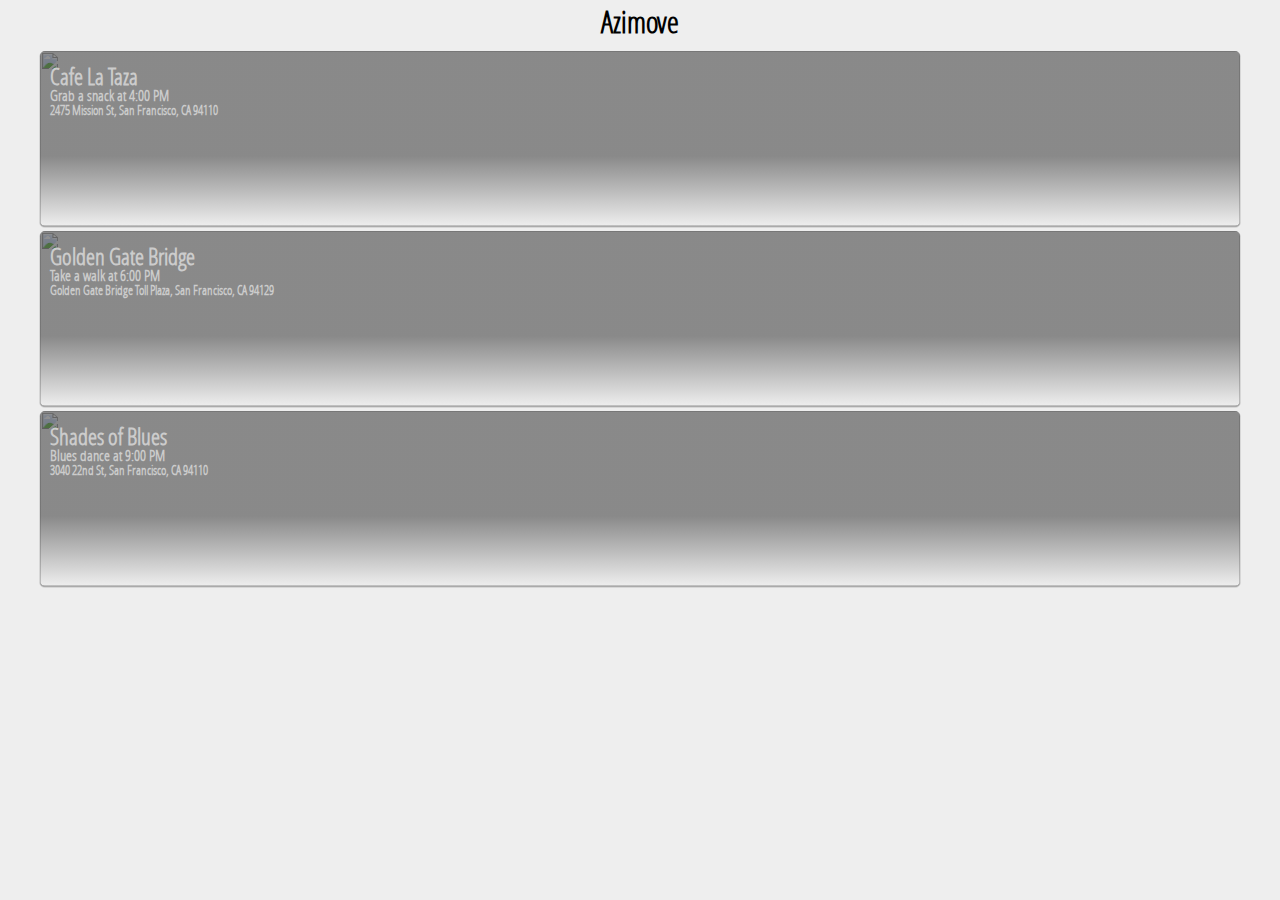
==== index.html @ d03dcdf3 "initial commit" ====
<!DOCTYPE html>
<head>
	<title> Playlist of your night </title>
	<link rel="stylesheet" href="style.css"/>
	<script src="script.js"> </script>
</head>
<body>
	<div id = "logo">
		<h1>Azimove </h1>
	</div>
	<div id = "activities">
		<div class = "card">
			<div class = "content">
				<h1>Cafe La Taza</h1>
				<h2>Grab a snack at 4:00 PM</h2>
				<h3>2475 Mission St, San Francisco, CA 94110</h3>
			</div>
			<div class = "gradient">
			</div>
			<div class = "background"> <img src = "http://www.bonappetit.com/blogsandforums/blogs/badaily/coffee-shop-desserts-646.jpg" />
			</div>
		</div>

		<div class = "card">
			<div class = "content">
				<h1>Golden Gate Bridge</h1>
				<h2>Take a walk at 6:00 PM</h2>
				<h3>Golden Gate Bridge Toll Plaza, San Francisco, CA 94129</h3>
			</div>
			<div class = "gradient">
			</div>
			<div class = "background"> <img src = "http://boomvisits.com/wp-content/uploads/2012/10/Golden-Gate-Bridge-boomvisits-4.jpg" />
			</div>
		</div>

		<div class = "card">
			<div class = "content">
				<h1>Shades of Blues</h1>
				<h2>Blues dance at 9:00 PM</h2>
				<h3>3040 22nd St, San Francisco, CA 94110</h3>
			</div>
			<div class = "gradient">
			</div>
			<div class = "background"> <img src = "http://s3-media4.ak.yelpcdn.com/bphoto/QF07DhjGXCJMtdMJxODR_w/l.jpg" />
			</div>
		</div>
	</div>
</body>
---- style.css ----
body{
	background:#EEE;
}
.card {
	margin-top:5px;
	margin-left: auto ;
  	margin-right: auto ;
  	width:95%;
  	height: 175px;
  	position:relative;

}

.content, .gradient,.background,.background img {
    width: 100%;
    height: 100%;
    position: absolute;
    top: 0;
    left: 0;
	border-radius: 5px;
	box-shadow: 0px 1px 1px #AAA;
}

.content {
	z-index:1;
}

.gradient {
	z-index:0;
	/* IE10 Consumer Preview */ 
	background-image: -ms-linear-gradient(90deg, rgba(255,255,255,0), rgba(20,20,20,1));

	/* Mozilla Firefox */ 
	background: -moz-linear-gradient(90deg, rgba(255,255,255,0) 20%, rgba(20,20,20,1));

	/* Opera */ 
	background-image: -o-linear-gradient(90deg, rgba(255,255,255,0), rgba(20,20,20,1));

	/* Webkit (Safari/Chrome 10) */ 
	background-image: -webkit-gradient(90deg, rgba(255,255,255,0), rgba(20,20,20,1));

	/* Webkit (Chrome 11+) */ 
	background-image: -webkit-linear-gradient(90deg, rgba(255,255,255,0), rgba(20,20,20,0.6));

	/* W3C Markup, IE10 Release Preview */ 
	background-image: linear-gradient(0deg, rgba(255,255,255,0), rgba(70,70,70,0.6) 40%);

}


.background{
	z-index:-1;
	width:100%;
	height:100%;
}

.background img {
	margin:auto;
	max-width:100%;
	overflow: hidden;
}

.content h1,
.content h2, 
.content h3{
	color: #CCC;
	font-family: 'OpenSans-CondLight', "Trebuchet MS", Helvetica, sans-serif;
	margin-left: 10px;
	margin-bottom:-13px;
}

.content h1{

	font-size: 23px;
	font-style: bold;

}

.content h2 {
	font-size: 15px;
}

.content h3 {
	font-size: 13px;
}

#logo {
	font-size:15px;
	text-align: center;
	font-family:'OpenSans-CondLight', "Trebuchet MS", Helvetica, sans-serif;
	margin:-10px;
}
@font-face {
    font-family: 'JosefinSansStdLight';
    src: url('Josefin-fontfacekit/JosefinSansStd-Light-webfont.eot');
    src: url('Josefin-fontfacekit/JosefinSansStd-Light-webfont.eot?#iefix') format('embedded-opentype'),
         url('Josefin-fontfacekit/JosefinSansStd-Light-webfont.woff') format('woff'),
         url('Josefin-fontfacekit/JosefinSansStd-Light-webfont.ttf') format('truetype'),
         url('Josefin-fontfacekit/JosefinSansStd-Light-webfont.svg#JosefinSansStdLight') format('svg');
    font-weight: normal;
    font-style: normal;

}
@font-face {
    font-family: 'OpenSans-CondLight';
    src: url('open-sans-condensed-fontfacekit/OpenSans-CondLight-webfont.eot');
    src: url('open-sans-condensed-fontfacekit/OpenSans-CondLight-webfont.eot?#iefix') format('embedded-opentype'),
         url('open-sans-condensed-fontfacekit/OpenSans-CondLight-webfont.woff') format('woff'),
         url('open-sans-condensed-fontfacekit/OpenSans-CondLight-webfont.ttf') format('truetype'),
         url('open-sans-condensed-fontfacekit/OpenSans-CondLight-webfont.svg#JosefinSansStdLight') format('svg');
    font-weight: normal;
    font-style: normal;
}
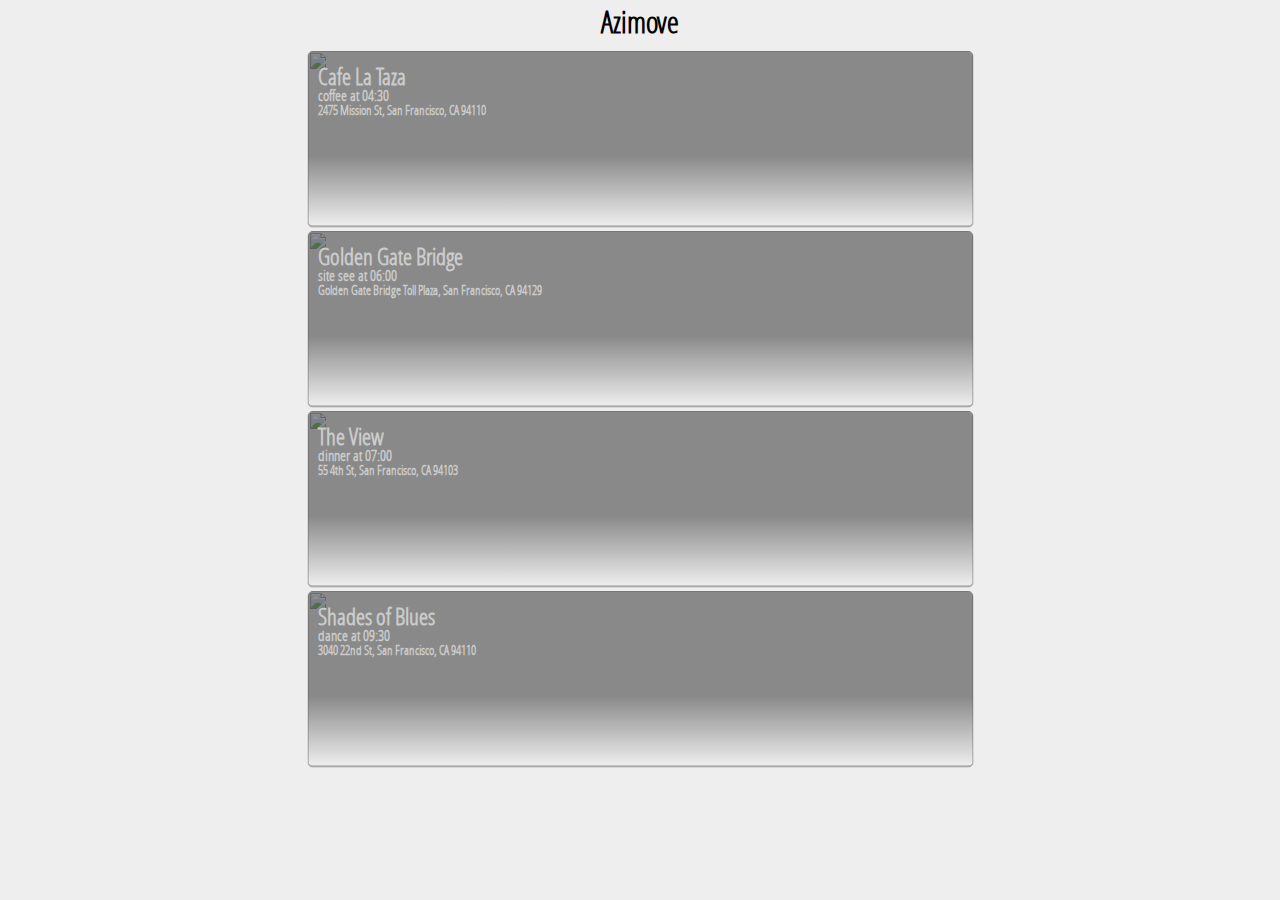
==== commit 535dcfc7: "made the card ui. almost done" ====
--- a/index.html
+++ b/index.html
@@ -2,6 +2,8 @@
 <head>
 	<title> Playlist of your night </title>
 	<link rel="stylesheet" href="style.css"/>
+	<script src="https://ajax.googleapis.com/ajax/libs/jquery/1.9.0/jquery.min.js"></script>
+	<script src="jquery.min.js"></script>
 	<script src="script.js"> </script>
 </head>
 <body>
@@ -9,40 +11,6 @@
 		<h1>Azimove </h1>
 	</div>
 	<div id = "activities">
-		<div class = "card">
-			<div class = "content">
-				<h1>Cafe La Taza</h1>
-				<h2>Grab a snack at 4:00 PM</h2>
-				<h3>2475 Mission St, San Francisco, CA 94110</h3>
-			</div>
-			<div class = "gradient">
-			</div>
-			<div class = "background"> <img src = "http://www.bonappetit.com/blogsandforums/blogs/badaily/coffee-shop-desserts-646.jpg" />
-			</div>
-		</div>
 
-		<div class = "card">
-			<div class = "content">
-				<h1>Golden Gate Bridge</h1>
-				<h2>Take a walk at 6:00 PM</h2>
-				<h3>Golden Gate Bridge Toll Plaza, San Francisco, CA 94129</h3>
-			</div>
-			<div class = "gradient">
-			</div>
-			<div class = "background"> <img src = "http://boomvisits.com/wp-content/uploads/2012/10/Golden-Gate-Bridge-boomvisits-4.jpg" />
-			</div>
-		</div>
-
-		<div class = "card">
-			<div class = "content">
-				<h1>Shades of Blues</h1>
-				<h2>Blues dance at 9:00 PM</h2>
-				<h3>3040 22nd St, San Francisco, CA 94110</h3>
-			</div>
-			<div class = "gradient">
-			</div>
-			<div class = "background"> <img src = "http://s3-media4.ak.yelpcdn.com/bphoto/QF07DhjGXCJMtdMJxODR_w/l.jpg" />
-			</div>
-		</div>
 	</div>
 </body>
--- a/style.css
+++ b/style.css
@@ -1,6 +1,13 @@
 body{
 	background:#EEE;
 }
+
+#activities{
+	max-width:700px;
+	margin-right:auto;
+	margin-left:auto;
+}
+
 .card {
 	margin-top:5px;
 	margin-left: auto ;
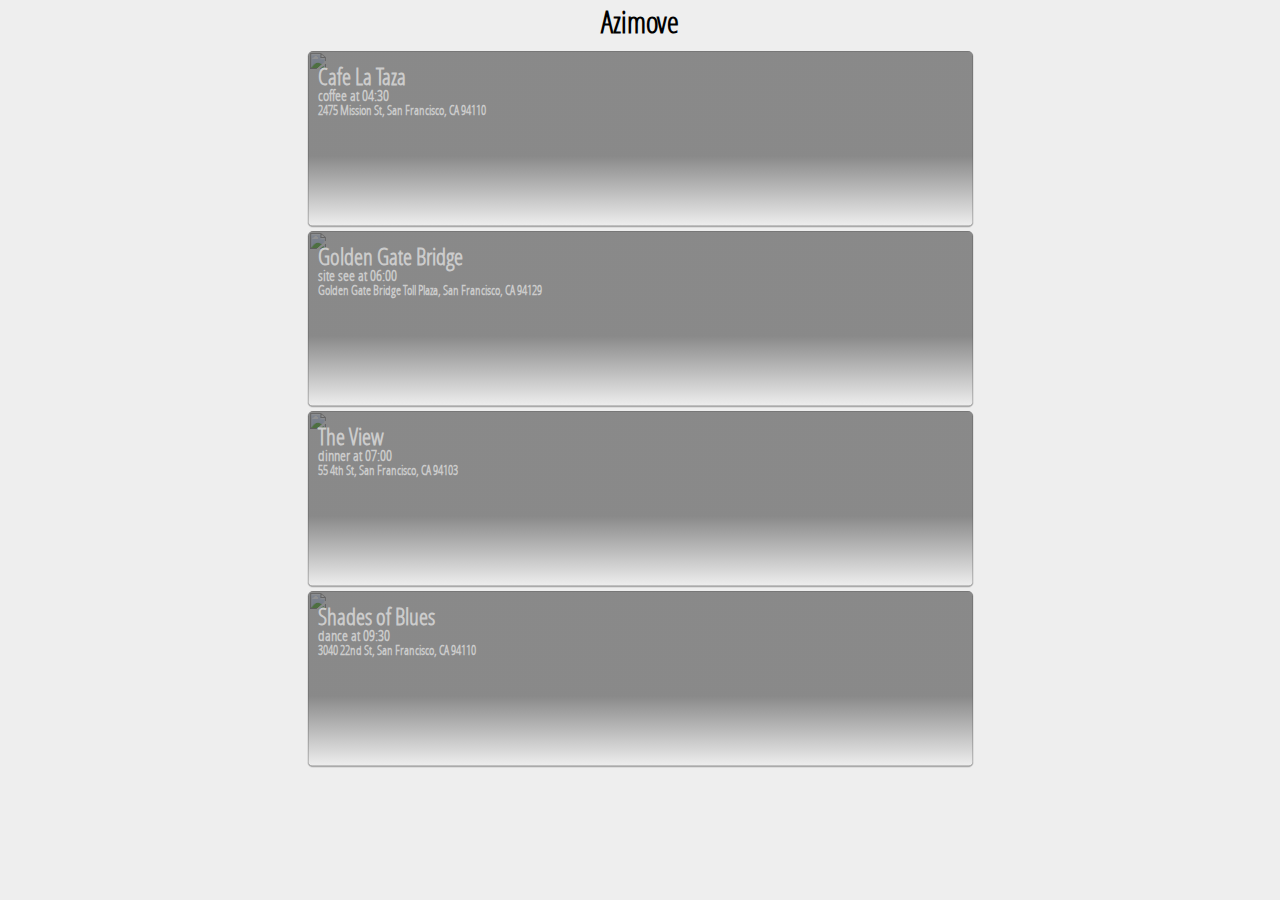
==== commit 604a8afe: "card resizing works" ====
--- a/index.html
+++ b/index.html
@@ -11,6 +11,5 @@
 		<h1>Azimove </h1>
 	</div>
 	<div id = "activities">
-
 	</div>
 </body>
--- a/style.css
+++ b/style.css
@@ -59,12 +59,12 @@
 	z-index:-1;
 	width:100%;
 	height:100%;
+	overflow: hidden;
 }
 
 .background img {
 	margin:auto;
-	max-width:100%;
-	overflow: hidden;
+	
 }
 
 .content h1,
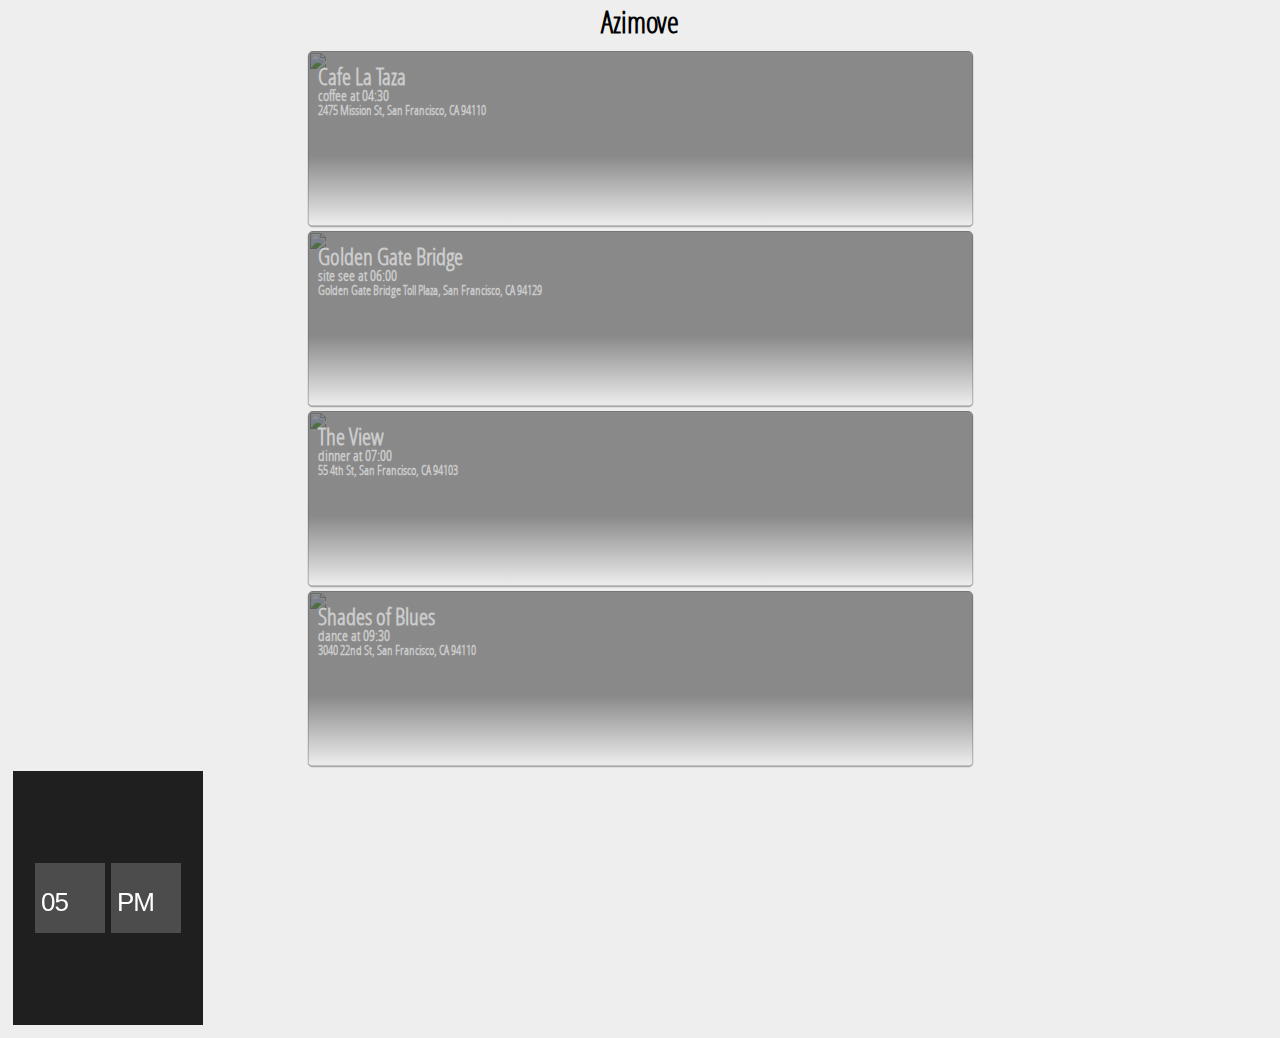
==== commit 5c5e46e1: "have a time picker working" ====
--- a/index.html
+++ b/index.html
@@ -2,8 +2,9 @@
 <head>
 	<title> Playlist of your night </title>
 	<link rel="stylesheet" href="style.css"/>
-	<script src="https://ajax.googleapis.com/ajax/libs/jquery/1.9.0/jquery.min.js"></script>
+	<link rel="stylesheet" href="mobiscroll.datetime-2.4/css/mobiscroll.datetime-2.4.min.css" />
 	<script src="jquery.min.js"></script>
+	<script src="mobiscroll.datetime-2.4/js/mobiscroll.datetime-2.4.min.js"></script>
 	<script src="script.js"> </script>
 </head>
 <body>
@@ -12,4 +13,5 @@
 	</div>
 	<div id = "activities">
 	</div>
+	<input name="demo" id="demo" class="i-txt" onchange="getTimeFromInput()"/>
 </body>
--- a/style.css
+++ b/style.css
@@ -35,19 +35,19 @@
 .gradient {
 	z-index:0;
 	/* IE10 Consumer Preview */ 
-	background-image: -ms-linear-gradient(90deg, rgba(255,255,255,0), rgba(20,20,20,1));
+	background-image: -ms-linear-gradient(90deg, rgba(255,255,255,0), rgba(70,70,70,0.6));
 
 	/* Mozilla Firefox */ 
-	background: -moz-linear-gradient(90deg, rgba(255,255,255,0) 20%, rgba(20,20,20,1));
+	background: -moz-linear-gradient(90deg, rgba(255,255,255,0) 20%, rgba(70,70,70,0.6));
 
 	/* Opera */ 
-	background-image: -o-linear-gradient(90deg, rgba(255,255,255,0), rgba(20,20,20,1));
+	background-image: -o-linear-gradient(90deg, rgba(255,255,255,0), rgba(70,70,70,0.6));
 
 	/* Webkit (Safari/Chrome 10) */ 
-	background-image: -webkit-gradient(90deg, rgba(255,255,255,0), rgba(20,20,20,1));
+	background-image: -webkit-gradient(90deg, rgba(255,255,255,0), rgba(70,70,70,0.6));
 
 	/* Webkit (Chrome 11+) */ 
-	background-image: -webkit-linear-gradient(90deg, rgba(255,255,255,0), rgba(20,20,20,0.6));
+	background-image: -webkit-linear-gradient(90deg, rgba(255,255,255,0), rgba(70,70,70,0.6));
 
 	/* W3C Markup, IE10 Release Preview */ 
 	background-image: linear-gradient(0deg, rgba(255,255,255,0), rgba(70,70,70,0.6) 40%);
--- a/mobiscroll.datetime-2.4/css/mobiscroll.datetime-2.4.min.css
+++ b/mobiscroll.datetime-2.4/css/mobiscroll.datetime-2.4.min.css
@@ -0,0 +1 @@
+.dw{position:absolute;top:5%;left:0;z-index:1001;color:#000;font-family:arial,verdana,sans-serif;font-size:12px;text-shadow:none;box-sizing:border-box;-webkit-box-sizing:border-box;-moz-box-sizing:border-box;-webkit-user-select:none;-moz-user-select:none;-ms-user-select:none;-ms-touch-action:none}.dwi{position:static;margin:5px;display:inline-block}.dwwr{min-width:170px;zoom:1;padding:0 10px;text-align:center}.dwo{width:100%;background:#000;position:absolute;top:0;left:0;z-index:1000;opacity:.7;filter:Alpha(Opacity=70)}.dw-bubble-bottom{margin-top:18px}.dw-bubble-top{margin-top:-18px}.dw-bubble .dw-arrw{position:absolute;left:0;width:100%}.dw-bubble-top .dw-arrw{bottom:-36px}.dw-bubble-bottom .dw-arrw{top:-36px}.dw-bubble .dw-arrw-i{margin:0 30px;position:relative;height:36px}.dw-bubble .dw-arr{display:block}.dw-arr{display:none;position:absolute;left:0;width:0;height:0;border-width:18px 18px;border-style:solid;margin-left:-18px}.dw-bubble-bottom .dw-arr{top:0;border-color:transparent transparent #fff transparent}.dw-bubble-top .dw-arr{bottom:0;border-color:#fff transparent transparent transparent}.dwc{float:none;margin:0 2px 5px 2px;padding-top:30px;display:inline-block}.dwcc{clear:both}.dwl{text-align:center;line-height:30px;height:30px;white-space:nowrap;position:absolute;top:-30px;width:100%}.dwv{padding:10px 0;border-bottom:1px solid #000}.dwrc{-webkit-border-radius:3px;border-radius:3px}.dwwc{margin:0;padding:0 2px;position:relative;background:#000;zoom:1}.dwwl{margin:4px 2px;position:relative;background:#888;background:linear-gradient(#000 0,#333 35%,#888 50%,#333 65%,#000 100%);background:-webkit-gradient(linear,left bottom,left top,from(#000),color-stop(0.35,#333),color-stop(0.50,#888),color-stop(0.65,#333),to(#000));background:-moz-linear-gradient(#000 0,#333 35%,#888 50%,#333 65%,#000 100%);background:-o-linear-gradient(#000 0,#333 35%,#888 50%,#333 65%,#000 100%);z-index:5}.dww{margin:0 2px;overflow:hidden;position:relative}.dwsc .dww{color:#fff;background:#444;background:linear-gradient(#000 0,#444 45%,#444 55%,#000 100%);background:-webkit-gradient(linear,left bottom,left top,from(#000),color-stop(0.45,#444),color-stop(0.55,#444),to(#000));background:-moz-linear-gradient(#000 0,#444 45%,#444 55%,#000 100%);background:-o-linear-gradient(#000 0,#444 45%,#444 55%,#000 100%)}.dw-bf{-webkit-perspective:1000;-webkit-backface-visibility:hidden}.dw-ul{list-style:none;margin:0;padding:0;position:relative;z-index:2}.dw-li{list-style:none;margin:0;padding:0 5px;display:block;text-align:center;line-height:40px;font-size:26px;white-space:nowrap;text-shadow:0 1px 1px #000;vertical-align:bottom;opacity:.3;filter:Alpha(Opacity=30)}.dw-li.dw-hl{background:#fff;background:rgba(255,255,255,.3)}.dw-li.dw-v{opacity:1;filter:Alpha(Opacity=100)}.dw-li.dw-h{visibility:hidden}.dw-i{position:relative;height:100%}.dwwb{position:absolute;z-index:4;left:0;cursor:pointer;width:100%;height:40px;text-align:center;opacity:1;transition:opacity .2s linear;-webkit-transition:opacity .2s linear}.dwa .dwwb{opacity:0}.dwwbp{top:0;-webkit-border-radius:3px 3px 0 0;border-radius:3px 3px 0 0;font-size:40px}.dwwbm{bottom:0;-webkit-border-radius:0 0 3px 3px;border-radius:0 0 3px 3px;font-size:32px;font-weight:bold}.dwpm .dwwc{background:transparent}.dwpm .dww{margin:-1px}.dwpm .dw-li{text-shadow:none}.dwpm .dwwol{display:none}.dwwo{position:absolute;z-index:3;top:0;left:0;width:100%;height:100%;background:linear-gradient(#000 0,rgba(44,44,44,0) 52%,rgba(44,44,44,0) 48%,#000 100%);background:-webkit-gradient(linear,left bottom,left top,from(#000),color-stop(0.52,rgba(44,44,44,0)),color-stop(0.48,rgba(44,44,44,0)),to(#000));background:-moz-linear-gradient(#000 0,rgba(44,44,44,0) 52%,rgba(44,44,44,0) 48%,#000 100%);background:-o-linear-gradient(#000 0,rgba(44,44,44,0) 52%,rgba(44,44,44,0) 48%,#000 100%)}.dwwol{position:absolute;z-index:1;top:50%;left:0;width:100%;height:0;margin-top:-1px;border-top:1px solid #333;border-bottom:1px solid #555}.dwbg .dwb{cursor:pointer;overflow:hidden;display:block;height:40px;line-height:40px;padding:0 15px;margin:0 2px;font-size:14px;font-weight:bold;text-decoration:none;text-shadow:0 -1px 1px #000;border-radius:5px;box-shadow:0 1px 3px rgba(0,0,0,0.5);color:#fff;background:#000;background:linear-gradient(#6e6e6e 50%,#000 50%);background:-webkit-gradient(linear,left bottom,left top,color-stop(0.5,#000),color-stop(0.5,#6e6e6e));background:-moz-linear-gradient(#6e6e6e 50%,#000 50%);background:-o-linear-gradient(#6e6e6e 50%,#000 50%);white-space:nowrap;text-overflow:ellipsis;-webkit-box-shadow:0 1px 3px rgba(0,0,0,0.5);-webkit-border-radius:5px}.dwbc{padding:5px 0;text-align:center;clear:both}.dwbc:after{content:'';display:block;clear:both}.dwbw{display:inline-block;float:left;width:50%;position:relative;z-index:5}.dwbc-p .dwbw{width:33%}.dwhl{padding-top:10px}.dwhl .dwl{display:none}.dwbg{background:#fff;border-radius:3px;-webkit-border-radius:3px}.dwbg .dwpm .dww{color:#000;background:#fff;border:1px solid #AAA}.dwbg .dwwb{background:#ccc;color:#888;text-shadow:0 -1px 1px #333;box-shadow:0 0 5px #333;-webkit-box-shadow:0 0 5px #333}.dwbg .dwwbp{background:linear-gradient(#f7f7f7,#bdbdbd);background:-webkit-gradient(linear,left bottom,left top,from(#bdbdbd),to(#f7f7f7));background:-moz-linear-gradient(#f7f7f7,#bdbdbd);background:-o-linear-gradient(#f7f7f7,#bdbdbd)}.dwbg .dwwbm{background:linear-gradient(#bdbdbd,#f7f7f7);background:-webkit-gradient(linear,left bottom,left top,from(#f7f7f7),to(#bdbdbd));background:-moz-linear-gradient(#bdbdbd,#f7f7f7);background:-o-linear-gradient(#bdbdbd,#f7f7f7)}.dwbg .dwb-a{background:#3c7500;background:linear-gradient(#94c840 50%,#3c7500 50%);background:-webkit-gradient(linear,left bottom,left top,color-stop(0.5,#3c7500),color-stop(0.5,#94c840));background:-moz-linear-gradient(#94c840 50%,#3c7500 50%);background:-o-linear-gradient(#94c840 50%,#3c7500 50%)}.dwbg .dwwl .dwb-a{background:#3c7500;background:linear-gradient(#94c840,#3c7500);background:-webkit-gradient(linear,left bottom,left top,from(#3c7500),to(#94c840));background:-moz-linear-gradient(#94c840,#3c7500);background:-o-linear-gradient(#94c840,#3c7500)}.dw-persp{width:100%;height:100%;position:absolute;top:0;left:0;z-index:1001;perspective:1000;-webkit-perspective:1000;-moz-perspective:1000}.dw-bottom .dw-persp{overflow:hidden}.dw-in{animation-timing-function:ease-out;animation-duration:350ms;-webkit-animation-timing-function:ease-out;-webkit-animation-duration:350ms;-moz-animation-timing-function:ease-out;-moz-animation-duration:350ms}.dw-out{animation-timing-function:ease-in;animation-duration:350ms;-webkit-animation-timing-function:ease-in;-webkit-animation-duration:350ms;-moz-animation-timing-function:ease-in;-moz-animation-duration:350ms}.dw-flip,.dw-swing,.dw-slidehorizontal,.dw-slidevertical,.dw-slidedown,.dw-slideup,.dw-fade{backface-visibility:hidden;transform:translateX(0);-webkit-backface-visibility:hidden;-webkit-transform:translateX(0);-moz-backface-visibility:hidden;-moz-transform:translateX(0)}.dw-swing,.dw-slidehorizontal,.dw-slidevertical,.dw-slidedown,.dw-slideup,.dw-fade{transform-origin:0 0;-webkit-transform-origin:0 0;-moz-transform-origin:0 0}.dw-flip,.dw-pop{transform-origin:50% 50%;-webkit-transform-origin:50% 50%;-moz-transform-origin:50% 50%}.dw-pop.dw-in{opacity:1;transform:scale(1);animation-name:dw-p-in;-webkit-animation-name:dw-p-in;-webkit-transform:scale(1);-moz-animation-name:dw-p-in;-moz-transform:scale(1)}.dw-pop.dw-out{opacity:0;animation-name:dw-p-out;-webkit-animation-name:dw-p-out;-moz-animation-name:dw-p-out}.dw-flip.dw-in{opacity:1;transform:scale(1);animation-name:dw-fl-in;-webkit-animation-name:dw-fl-in;-webkit-transform:scale(1);-moz-animation-name:dw-fl-in;-moz-transform:scale(1)}.dw-flip.dw-out{opacity:0;animation-name:dw-fl-out;-webkit-animation-name:dw-fl-out;-moz-animation-name:dw-fl-out}.dw-swing.dw-in{opacity:1;transform:scale(1);animation-name:dw-sw-in;-webkit-animation-name:dw-sw-in;-webkit-transform:scale(1);-moz-animation-name:dw-sw-in;-moz-transform:scale(1)}.dw-swing.dw-out{opacity:0;animation-name:dw-sw-out;-webkit-animation-name:dw-sw-out;-moz-animation-name:dw-sw-out}.dw-slidehorizontal.dw-in{opacity:1;transform:scale(1);animation-name:dw-sh-in;-webkit-animation-name:dw-sh-in;-webkit-transform:scale(1);-moz-animation-name:dw-sh-in;-moz-transform:scale(1)}.dw-slidehorizontal.dw-out{opacity:0;animation-name:dw-sh-out;-webkit-animation-name:dw-sh-out;-moz-animation-name:dw-sh-out}.dw-slidevertical.dw-in{opacity:1;animation-name:dw-dw-sv-in;transform:scale(1);-webkit-animation-name:dw-dw-sv-in;-webkit-transform:scale(1);-moz-animation-name:dw-dw-sv-in;-moz-transform:scale(1)}.dw-slidevertical.dw-out{opacity:0;animation-name:dw-sv-out;-webkit-animation-name:dw-sv-out;-moz-animation-name:dw-sv-out}.dw-slidedown.dw-in{animation-name:dw-sd-in;transform:scale(1);-webkit-animation-name:dw-sd-in;-webkit-transform:scale(1);-moz-animation-name:dw-sd-in;-moz-transform:scale(1)}.dw-slidedown.dw-out{animation-name:dw-sd-out;-webkit-animation-name:dw-sd-out;-moz-animation-name:dw-sd-out}.dw-slideup.dw-in{transform:scale(1);animation-name:dw-su-in;-webkit-animation-name:dw-su-in;-webkit-transform:scale(1);-moz-animation-name:dw-su-in;-moz-transform:scale(1)}.dw-slideup.dw-out{animation-name:dw-su-out;-webkit-animation-name:dw-su-out;-moz-animation-name:dw-su-out}.dw-fade.dw-in{opacity:1;animation-name:dw-f-in;-webkit-animation-name:dw-f-in;-moz-animation-name:dw-f-in}.dw-fade.dw-out{opacity:0;animation-name:dw-f-out;-webkit-animation-name:dw-f-out;-moz-animation-name:dw-f-out}@keyframes dw-f-in{from{opacity:0}to{opacity:1}}@-webkit-keyframes dw-f-in{from{opacity:0}to{opacity:1}}@-moz-keyframes dw-f-in{from{opacity:0}to{opacity:1}}@keyframes dw-f-out{from{opacity:1}to{opacity:0}}@-webkit-keyframes dw-f-out{from{opacity:1}to{opacity:0}}@-moz-keyframes dw-f-out{from{opacity:1}to{opacity:0}}@keyframes dw-p-in{from{opacity:0;transform:scale(0.8)}to{opacity:1;transform:scale(1)}}@-webkit-keyframes dw-p-in{from{opacity:0;-webkit-transform:scale(0.8)}to{opacity:1;-webkit-transform:scale(1)}}@-moz-keyframes dw-p-in{from{opacity:0;-moz-transform:scale(0.8)}to{opacity:1;-moz-transform:scale(1)}}@keyframes dw-p-out{from{opacity:1;transform:scale(1)}to{opacity:0;transform:scale(0.8)}}@-webkit-keyframes dw-p-out{from{opacity:1;-webkit-transform:scale(1)}to{opacity:0;-webkit-transform:scale(0.8)}}@-moz-keyframes dw-p-out{from{opacity:1;-moz-transform:scale(1)}to{opacity:0;-moz-transform:scale(0.8)}}@keyframes dw-fl-in{from{opacity:0;transform:rotateY(90deg)}to{opacity:1;transform:rotateY(0)}}@-webkit-keyframes dw-fl-in{from{opacity:0;-webkit-transform:rotateY(90deg)}to{opacity:1;-webkit-transform:rotateY(0)}}@-moz-keyframes dw-fl-in{from{opacity:0;-moz-transform:rotateY(90deg)}to{opacity:1;-moz-transform:rotateY(0)}}@keyframes dw-fl-out{from{opacity:1;transform:rotateY(0deg)}to{opacity:0;transform:rotateY(-90deg)}}@-webkit-keyframes dw-fl-out{from{opacity:1;-webkit-transform:rotateY(0deg)}to{opacity:0;-webkit-transform:rotateY(-90deg)}}@-moz-keyframes dw-fl-out{from{opacity:1;-moz-transform:rotateY(0deg)}to{opacity:0;-moz-transform:rotateY(-90deg)}}@keyframes dw-sw-in{from{opacity:0;transform:rotateY(-90deg)}to{opacity:1;transform:rotateY(0deg)}}@-webkit-keyframes dw-sw-in{from{opacity:0;-webkit-transform:rotateY(-90deg)}to{opacity:1;-webkit-transform:rotateY(0deg)}}@-moz-keyframes dw-sw-in{from{opacity:0;-moz-transform:rotateY(-90deg)}to{opacity:1;-moz-transform:rotateY(0deg)}}@keyframes dw-sw-out{from{opacity:1;transform:rotateY(0deg)}to{opacity:0;transform:rotateY(-90deg)}}@-webkit-keyframes dw-sw-out{from{opacity:1;-webkit-transform:rotateY(0deg)}to{opacity:0;-webkit-transform:rotateY(-90deg)}}@-moz-keyframes dw-sw-out{from{opacity:1;-moz-transform:rotateY(0deg)}to{opacity:0;-moz-transform:rotateY(-90deg)}}@keyframes dw-sh-in{from{opacity:0;transform:translateX(-100%)}to{opacity:1;transform:translateX(0)}}@-webkit-keyframes dw-sh-in{from{opacity:0;-webkit-transform:translateX(-100%)}to{opacity:1;-webkit-transform:translateX(0)}}@-moz-keyframes dw-sh-in{from{opacity:0;-moz-transform:translateX(-100%)}to{opacity:1;-moz-transform:translateX(0)}}@keyframes dw-sh-out{from{opacity:1;transform:translateX(0)}to{opacity:0;transform:translateX(100%)}}@-webkit-keyframes dw-sh-out{from{opacity:1;-webkit-transform:translateX(0)}to{opacity:0;-webkit-transform:translateX(100%)}}@-moz-keyframes dw-sh-out{from{opacity:1;-moz-transform:translateX(0)}to{opacity:0;-moz-transform:translateX(100%)}}@keyframes dw-dw-sv-in{from{opacity:0;transform:translateY(-100%)}to{opacity:1;transform:translateY(0)}}@-webkit-keyframes dw-dw-sv-in{from{opacity:0;-webkit-transform:translateY(-100%)}to{opacity:1;-webkit-transform:translateY(0)}}@-moz-keyframes dw-dw-sv-in{from{opacity:0;-moz-transform:translateY(-100%)}to{opacity:1;-moz-transform:translateY(0)}}@keyframes dw-sv-out{from{opacity:1;transform:translateY(0)}to{opacity:0;transform:translateY(100%)}}@-webkit-keyframes dw-sv-out{from{opacity:1;-webkit-transform:translateY(0)}to{opacity:0;-webkit-transform:translateY(100%)}}@-moz-keyframes dw-sv-out{from{opacity:1;-moz-transform:translateY(0)}to{opacity:0;-moz-transform:translateY(100%)}}@keyframes dw-sd-in{from{transform:translateY(-100%)}to{transform:translateY(0)}}@-webkit-keyframes dw-sd-in{from{opacity:1;-webkit-transform:translateY(-100%)}to{opacity:1;-webkit-transform:translateY(0)}}@-moz-keyframes dw-sd-in{from{-moz-transform:translateY(-100%)}to{-moz-transform:translateY(0)}}@keyframes dw-sd-out{from{transform:translateY(0)}to{transform:translateY(-100%)}}@-webkit-keyframes dw-sd-out{from{opacity:1;-webkit-transform:translateY(0)}to{opacity:1;-webkit-transform:translateY(-100%)}}@-moz-keyframes dw-sd-out{from{-moz-transform:translateY(0)}to{-moz-transform:translateY(-100%)}}@keyframes dw-su-in{from{transform:translateY(100%)}to{transform:translateY(0)}}@-webkit-keyframes dw-su-in{from{opacity:1;-webkit-transform:translateY(100%)}to{opacity:1;-webkit-transform:translateY(0)}}@-moz-keyframes dw-su-in{from{-moz-transform:translateY(100%)}to{-moz-transform:translateY(0)}}@keyframes dw-su-out{from{transform:translateY(0)}to{transform:translateY(100%)}}@-webkit-keyframes dw-su-out{from{opacity:1;-webkit-transform:translateY(0)}to{opacity:1;-webkit-transform:translateY(100%)}}@-moz-keyframes dw-su-out{from{-moz-transform:translateY(0)}to{-moz-transform:translateY(100%)}}.wp .dw{background:#1f1f1f;border-radius:0;-webkit-border-radius:0}.wp .dwwr{padding:10px}.wp .dwv{display:none}.wp .dwc{padding:0;margin:0;vertical-align:middle}.wp .dwwc{padding:3px;background:0}.wp .dwwl{margin:0;background:0}.wp .dwl{display:none}.wp .dw .dwwl .dww{margin:0 3px;background:0;border:0;color:#fff}.wp .dw .dww .dw-li{position:relative;padding:0;font-size:26px;letter-spacing:-1px;text-align:left;text-shadow:none;opacity:0;box-sizing:border-box;filter:Alpha(Opacity=0);transition:opacity .3s linear;-webkit-box-sizing:border-box;-webkit-transition:opacity .3s linear;-moz-box-sizing:border-box;-moz-transition:opacity .3s linear}.wp .dw-i{position:relative;top:4%;height:92%;padding:0 5px;border:1px solid #4c4c4c;box-sizing:border-box;-webkit-box-sizing:border-box;-moz-box-sizing:border-box;filter:inherit}.wp .dw .wpa .dw-li,.wp .dw .dwa .dw-li{opacity:.3;filter:Alpha(Opacity=30)}.wp .dw .wpa .dw-li.dw-v,.wp .dw .dwa .dw-li.dw-v{opacity:1;filter:Alpha(Opacity=100)}.wp .dw-day,.wp .dw-mon{display:block;color:#a9a9a9;line-height:18px;font-size:11px;letter-spacing:normal;position:absolute;bottom:0;filter:inherit}.wp .dww .dw-li.dw-sel{opacity:1;filter:Alpha(Opacity=100)}.wp .dww .dw-li.dw-sel .dw-i{background:#4c4c4c;transition:background-color .1s linear;-webkit-transition:background-color .1s linear;-moz-transition:background-color .1s linear}.wp .dww .dw-li.dw-hl{background:0}.wp .dww .dw-li.dw-hl .dw-i{background:#4c4c4c}.wp .dwa .dw-li.dw-sel .dw-i{background-color:transparent}.wp .dwwo{display:none}.wp .dwwol{display:none}.wp .dwbc{padding:0}.wp .dwbw{float:none;width:auto}.wp .dw .dwb{position:relative;top:0;min-width:32px;display:inline-block;height:20px;padding:29px 5px 0 5px;background:0;box-shadow:none;line-height:20px;font-size:11px;font-weight:normal;text-transform:lowercase;text-shadow:none;transition:top .1s linear;-webkit-box-shadow:none;-webkit-transition:top .1s linear;-moz-transition:top .1s linear}.wp .dwb:after{content:'';position:absolute;top:3px;left:50%;width:26px;height:26px;margin:0 -13px;background:url(wp_icons.png) center center no-repeat}.wp .dwb-s .dwb:after{background-position:0 0}.wp .dwb-c .dwb:after{background-position:-26px 0}.wp .dwb-n .dwb:after{background-position:-52px 0}.wp .dwb-s .dwb-a:after{background-position:0 -26px}.wp .dwb-c .dwb-a:after{background-position:-26px -26px}.wp .dwb-n .dwb-a:after{background-position:-52px -26px}.wp .dwb.dwb-a{top:-3px}.wp .dw .dwwl .dwb-a{background:#1f1f1f}.wp .dw .dwwb{background:#1f1f1f;border-radius:0;box-shadow:none;box-sizing:border-box;color:#a9a9a9;-webkit-box-shadow:none;-webkit-border-radius:0;-webkit-box-sizing:border-box;-moz-box-sizing:border-box}.wp .dwwb span{position:absolute;top:50%;left:50%;width:26px;height:26px;margin:-13px;display:block;background:url(wp_icons.png) center center no-repeat;text-indent:-9999px}.wp .dwwbp span{background-position:-78px 0}.wp .dwwbp.dwb-a span{background-position:-78px -26px}.wp .dwwbm span{background-position:-104px 0}.wp .dwwbm.dwb-a span{background-position:-104px -26px}.wp .dw-bubble-bottom .dw-arr{border-color:transparent transparent #1f1f1f transparent}.wp .dw-bubble-top .dw-arr{border-color:#1f1f1f transparent transparent transparent}.wp.light .dw{background:#dedede}.wp.light .dwv{color:#000}.wp.light .dww .dw-li{color:#000}.wp.light .dw-li .dw-i{border-color:#b5b5b5}.wp.light .dw-li.dw-sel .dw-i{background:#b5b5b5}.wp.light .dw-li.dw-hl .dw-i{background:#b5b5b5}.wp.light .dw-day,.wp.light .dw-mon{color:#6b6b6b}.wp.light .dwa .dw-li.dw-sel .dw-i{background-color:transparent}.wp.light .dwb{color:#000}.wp.light .dwb:after{background-image:url(wp_icons_light.png)}.wp.light .dw .dwwb{background:#dedede}.wp.light .dwwb span{background-image:url(wp_icons_light.png)}.wp.light .dw-bubble-bottom .dw-arr{border-color:transparent transparent #dedede transparent}.wp.light .dw-bubble-top .dw-arr{border-color:#dedede transparent transparent transparent}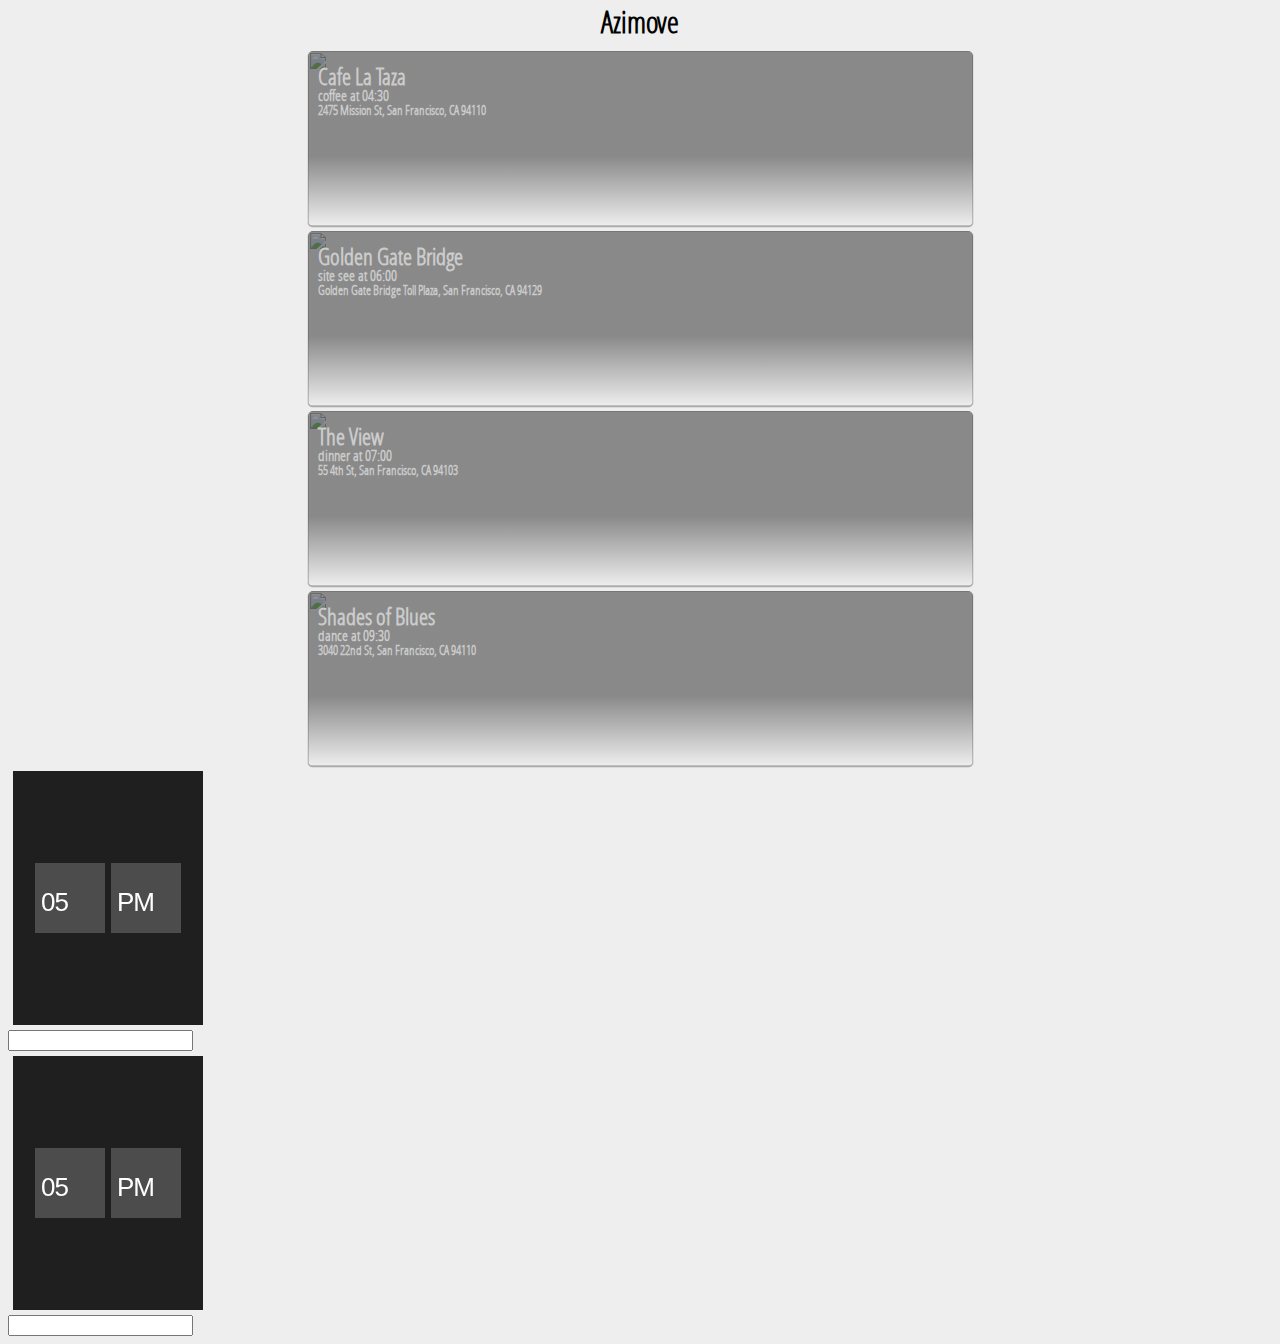
==== commit 06ac4ed7: "going to try the time picker on mobile" ====
--- a/index.html
+++ b/index.html
@@ -13,5 +13,14 @@
 	</div>
 	<div id = "activities">
 	</div>
-	<input name="demo" id="demo" class="i-txt" onchange="getTimeFromInput()"/>
+	<div id = "timepicker">
+		<div id = "Begin">
+			<input name="demo" id="AM" class="i-txt" onchange="getTimeFromInput('AM')"/>
+			<input name="AM input" id="AMinput" />
+		</div>
+		<div id = "End">
+			<input name="demo" id="PM" class="i-txt" onchange="getTimeFromInput('PM')"/>
+			<input name="PM input" id="PMinput" />
+		</div>
+	</div>
 </body>
--- a/style.css
+++ b/style.css
@@ -24,7 +24,11 @@
     position: absolute;
     top: 0;
     left: 0;
-	border-radius: 5px;
+	-moz-border-radius: 5px;
+	-webkit-border-radius:5px;
+	-o-border-radius:5px;
+	-ms-border-radius:5px;
+	border-radius:5px;
 	box-shadow: 0px 1px 1px #AAA;
 }
 
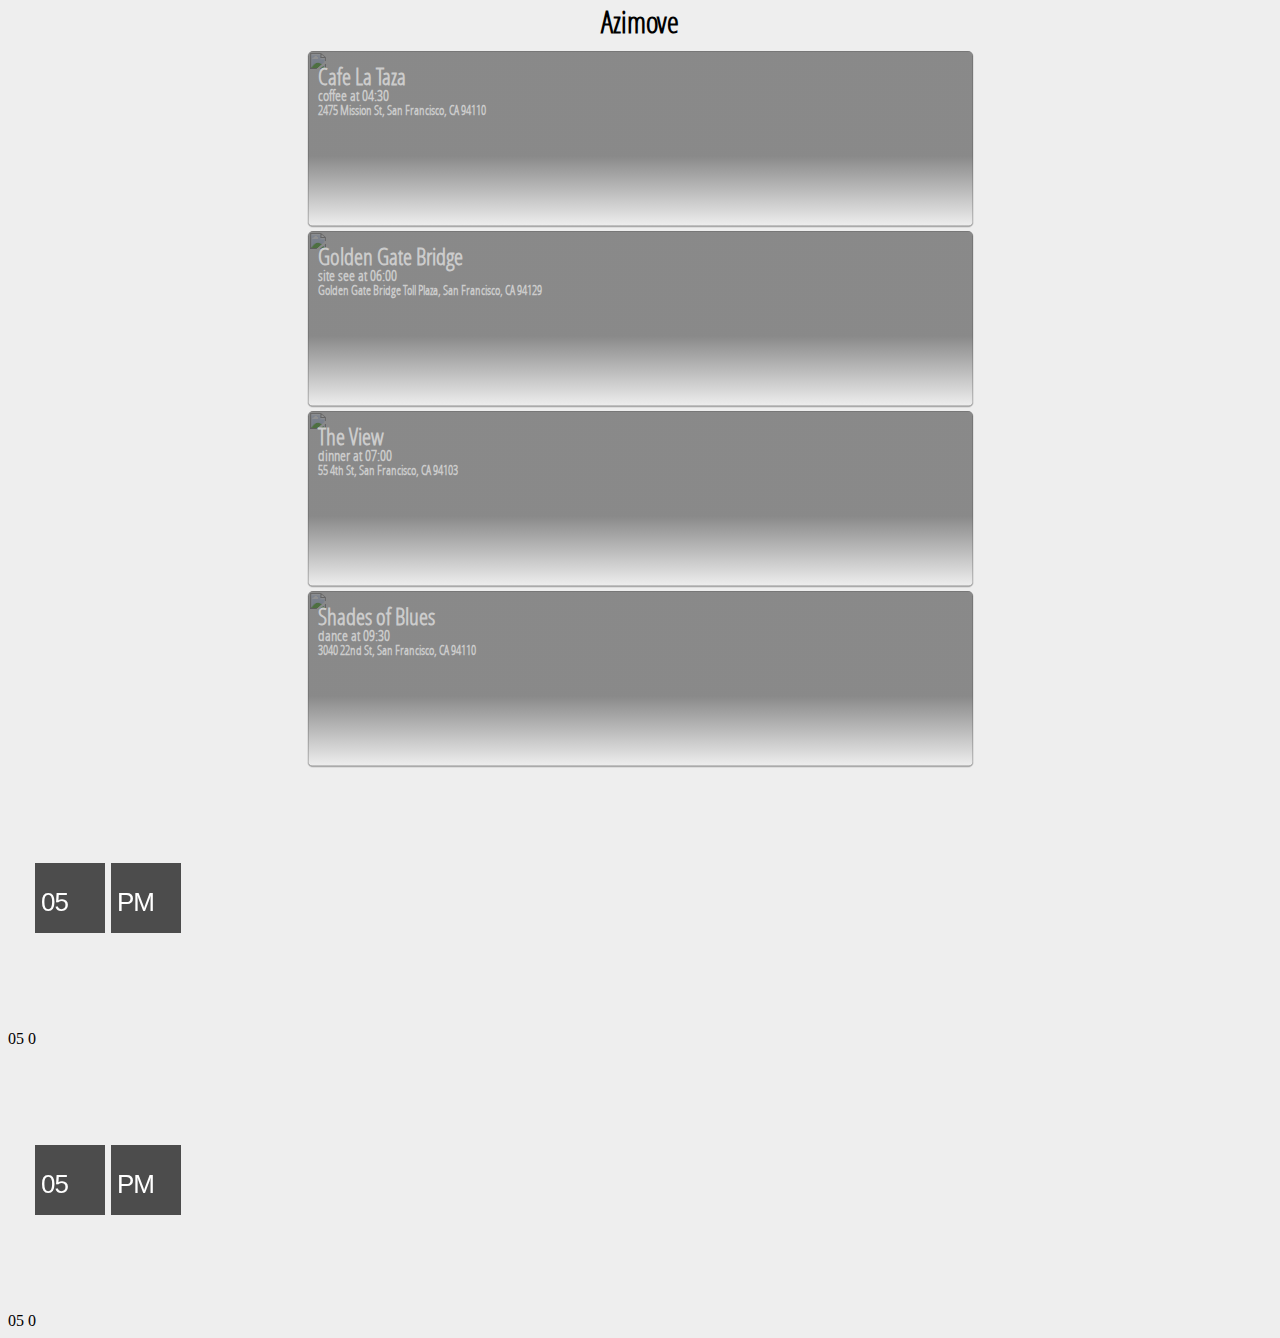
==== commit a0e2fba4: "data picker initializes to current time. Sorry can't get 6pm to work..." ====
--- a/index.html
+++ b/index.html
@@ -1,8 +1,9 @@
 <!DOCTYPE html>
 <head>
 	<title> Playlist of your night </title>
+	<link rel="stylesheet" href="mobiscroll.datetime-2.4/css/mobiscroll.datetime-2.4.min.css" />
 	<link rel="stylesheet" href="style.css"/>
-	<link rel="stylesheet" href="mobiscroll.datetime-2.4/css/mobiscroll.datetime-2.4.min.css" />
+	
 	<script src="jquery.min.js"></script>
 	<script src="mobiscroll.datetime-2.4/js/mobiscroll.datetime-2.4.min.js"></script>
 	<script src="script.js"> </script>
@@ -15,12 +16,12 @@
 	</div>
 	<div id = "timepicker">
 		<div id = "Begin">
-			<input name="demo" id="AM" class="i-txt" onchange="getTimeFromInput('AM')"/>
-			<input name="AM input" id="AMinput" />
+			<input name="demo" id="Begtime" class="i-txt" onchange="getTimeFromInput('Begtime')"/>
+			<div id='Begtimeinput'></div>
 		</div>
 		<div id = "End">
-			<input name="demo" id="PM" class="i-txt" onchange="getTimeFromInput('PM')"/>
-			<input name="PM input" id="PMinput" />
+			<input name="demo" id="Endtime" class="i-txt" onchange="getTimeFromInput('Endtime')"/>
+			<div id='Endtimeinput'></div>
 		</div>
 	</div>
 </body>
--- a/style.css
+++ b/style.css
@@ -95,6 +95,11 @@
 	font-size: 13px;
 }
 
+.timeBack {
+	background:#EEE !important;
+	display:inline-block !important;
+}
+
 #logo {
 	font-size:15px;
 	text-align: center;
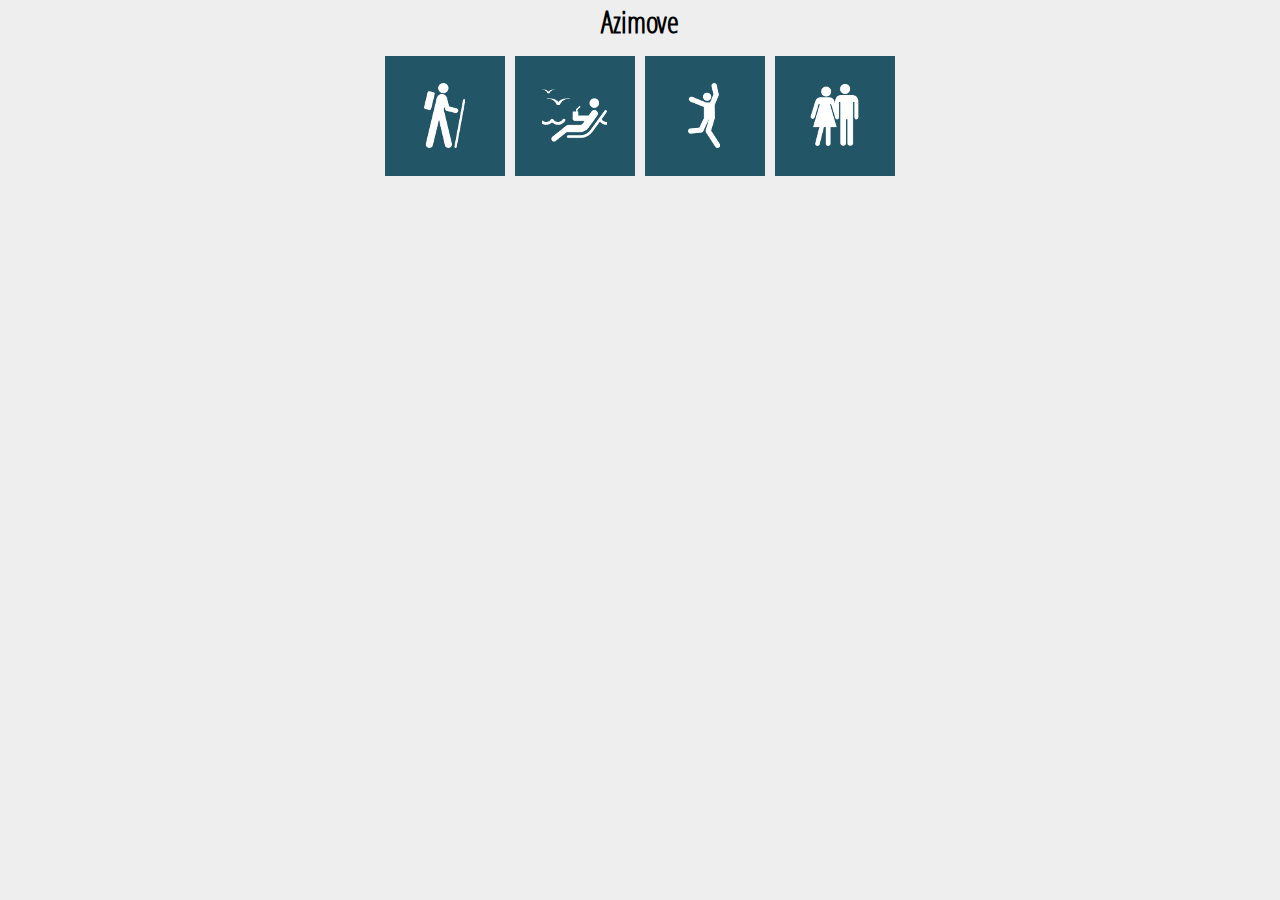
==== commit e5d0ec19: "got the menu page and icons" ====
--- a/index.html
+++ b/index.html
@@ -12,8 +12,7 @@
 	<div id = "logo">
 		<h1>Azimove </h1>
 	</div>
-	<div id = "activities">
-	</div>
+
 	<div id = "timepicker">
 		<div id = "Begin">
 			<input name="demo" id="Begtime" class="i-txt" onchange="getTimeFromInput('Begtime')"/>
@@ -24,4 +23,11 @@
 			<div id='Endtimeinput'></div>
 		</div>
 	</div>
+
+	<div id = "moodmenu">
+	</div>
+
+	<div id = "activities">
+	</div>	
+
 </body>
--- a/style.css
+++ b/style.css
@@ -2,10 +2,21 @@
 	background:#EEE;
 }
 
-#activities{
+#activities, #moodmenu{
 	max-width:700px;
 	margin-right:auto;
 	margin-left:auto;
+}
+
+#moodmenu {
+	text-align:center;
+}
+
+#logo {
+	font-size:15px;
+	text-align: center;
+	font-family:'OpenSans-CondLight', "Trebuchet MS", Helvetica, sans-serif;
+	margin:-10px;
 }
 
 .card {
@@ -100,12 +111,17 @@
 	display:inline-block !important;
 }
 
-#logo {
-	font-size:15px;
-	text-align: center;
-	font-family:'OpenSans-CondLight', "Trebuchet MS", Helvetica, sans-serif;
-	margin:-10px;
+.moodItem {
+	display:inline-block;
+	position:relative;
+	width:100px;
+	height:100px;
+	margin:5px;
+	background:#225566;
+	padding:10px;
 }
+
+
 @font-face {
     font-family: 'JosefinSansStdLight';
     src: url('Josefin-fontfacekit/JosefinSansStd-Light-webfont.eot');
